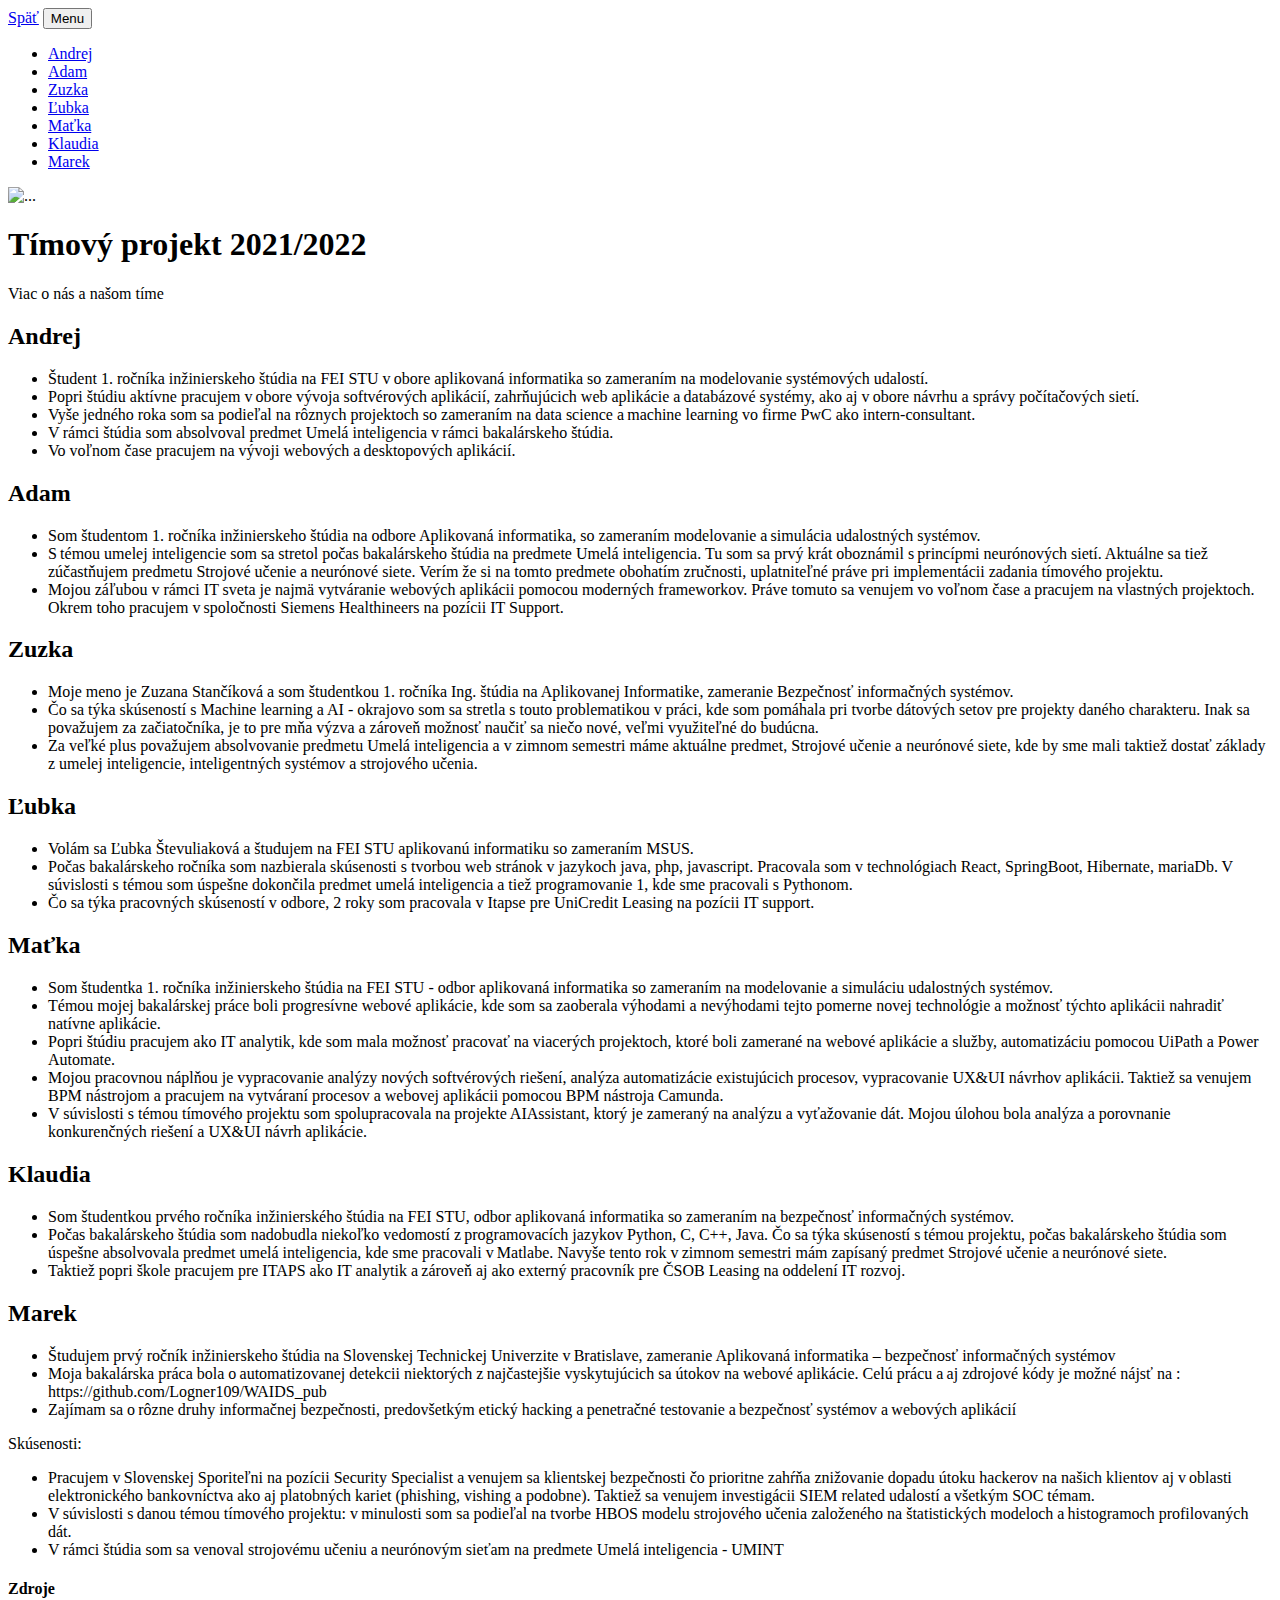
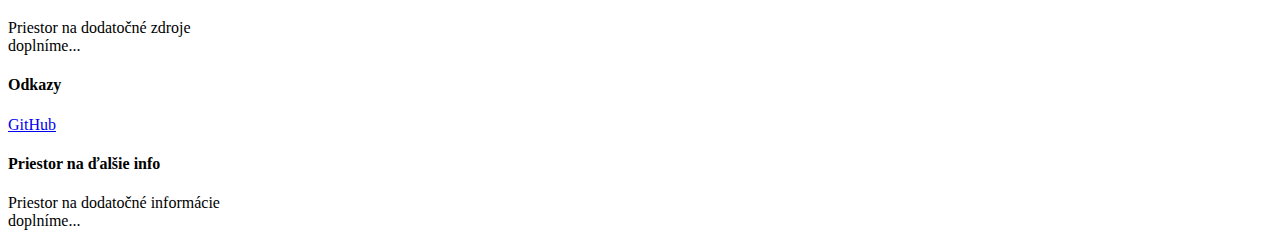
==== teamproject-web/about.html @ 0b71af71 "Update about.html" ====
<!DOCTYPE html>
<html lang="en">
<head>
    <meta charset="utf-8" />
    <meta name="viewport" content="width=device-width, initial-scale=1, shrink-to-fit=no" />
    <meta name="description" content="" />
    <meta name="author" content="" />
    <title>Tímový projekt 2021/2022</title>
    <!-- Favicon-->
    <link rel="icon" type="image/x-icon" href="assets/favicon.ico" />
    <!-- Font Awesome icons (free version)-->

    <!-- Google fonts-->
    <link href="https://fonts.googleapis.com/css?family=Montserrat:400,700" rel="stylesheet" type="text/css" />
    <link href="https://fonts.googleapis.com/css?family=Lato:400,700,400italic,700italic" rel="stylesheet" type="text/css" />
    <!-- Core theme CSS (includes Bootstrap)-->
    <link href="css/styles.css" rel="stylesheet" />
</head>
<body id="page-top">
<!-- Navigation-->
<nav class="navbar navbar-expand-lg bg-secondary text-uppercase fixed-top" id="mainNav">
    <div class="container">
        <a class="navbar-brand" href="index.html">Späť</a>
        <button class="navbar-toggler text-uppercase font-weight-bold bg-primary text-white rounded" type="button" data-bs-toggle="collapse" data-bs-target="#navbarResponsive" aria-controls="navbarResponsive" aria-expanded="false" aria-label="Toggle navigation">
            Menu
            <i class="fas fa-bars"></i>
        </button>
        <div class="collapse navbar-collapse" id="navbarResponsive">
            <ul class="navbar-nav ms-auto">
                <li class="nav-item mx-0 mx-lg-1"><a class="nav-link py-3 px-0 px-lg-3 rounded" href="#andrej">Andrej</a></li>
                <li class="nav-item mx-0 mx-lg-1"><a class="nav-link py-3 px-0 px-lg-3 rounded" href="#adam">Adam</a></li>
                <li class="nav-item mx-0 mx-lg-1"><a class="nav-link py-3 px-0 px-lg-3 rounded" href="#zuzka">Zuzka</a></li>
                <li class="nav-item mx-0 mx-lg-1"><a class="nav-link py-3 px-0 px-lg-3 rounded" href="#lubka">Ľubka</a></li>
                <li class="nav-item mx-0 mx-lg-1"><a class="nav-link py-3 px-0 px-lg-3 rounded" href="#matka">Maťka</a></li>
                <li class="nav-item mx-0 mx-lg-1"><a class="nav-link py-3 px-0 px-lg-3 rounded" href="#klaudia">Klaudia</a></li>
                <li class="nav-item mx-0 mx-lg-1"><a class="nav-link py-3 px-0 px-lg-3 rounded" href="#marek">Marek</a></li>
            </ul>
        </div>
    </div>
</nav>
<!-- Masthead-->
<header class="masthead bg-white text-primary text-center">
    <div class="container d-flex align-items-center flex-column">
        <!-- Masthead Avatar Image-->
        <img class="masthead-avatar mb-5" src="assets/img/team.jpeg" alt="..." />
        <!-- Masthead Heading-->
        <h1 class="masthead-heading text-uppercase mb-0">Tímový projekt 2021/2022</h1>
        <!-- Icon Divider-->
        <div class="divider-custom">
            <div class="divider-custom-line"></div>
            <div class="divider-custom-icon"></div>
            <div class="divider-custom-line"></div>
        </div>
        <!-- Masthead Subheading-->
        <p class="masthead-subheading font-weight-light mb-0">Viac o nás a našom tíme</p>
    </div>
</header>
<!-- Portfolio Section-->
<section class="page-section bg-primary portfolio" id="andrej">
    <div class="container">
        <!-- Portfolio Section Heading-->
        <h2 class="page-section-heading text-center text-uppercase text-white mb-0">Andrej</h2>
        <!-- Icon Divider-->
        <div class="divider-custom divider-light">
            <div class="divider-custom-line"></div>
            <div class="divider-custom-icon"><i class="fas fa-star"></i></div>
            <div class="divider-custom-line"></div>
        </div>
        <div class="row justify-content-center">
            <ul>
                <li>Študent 1. ročníka inžinierskeho štúdia na FEI STU v obore aplikovaná informatika so zameraním na modelovanie systémových udalostí. </li>
                <li>Popri štúdiu aktívne pracujem v obore vývoja softvérových aplikácií, zahrňujúcich web aplikácie a databázové systémy, ako aj v obore návrhu a správy počítačových sietí. </li>
                <li>Vyše jedného roka som sa podieľal na rôznych projektoch so zameraním na data science a machine learning vo firme PwC ako intern-consultant. </li>
                <li>V rámci štúdia som absolvoval predmet Umelá inteligencia v rámci bakalárskeho štúdia.</li>
                <li>Vo voľnom čase pracujem na vývoji webových a desktopových aplikácií. </li>
            </ul>
        </div>
    </div>
</section>
<!-- Adam Section-->
<section class="page-section portfolio" id="adam">
    <div class="container">
        <!-- Contact Section Heading-->
        <h2 class="page-section-heading text-center text-uppercase text-secondary mb-0">Adam</h2>
        <!-- Icon Divider-->
        <div class="divider-custom">
            <div class="divider-custom-line"></div>
            <div class="divider-custom-icon"><i class="fas fa-star"></i></div>
            <div class="divider-custom-line"></div>
        </div>

        <div class="row justify-content-center">
            <ul>
                <li>Som študentom 1. ročníka inžinierskeho štúdia na odbore Aplikovaná informatika, so zameraním modelovanie a simulácia udalostných systémov.</li> 
                <li>S témou umelej inteligencie som sa stretol počas bakalárskeho štúdia na predmete Umelá inteligencia. Tu som sa prvý krát oboznámil s princípmi neurónových sietí. Aktuálne sa tiež zúčastňujem predmetu Strojové učenie a neurónové siete. Verím že si na tomto predmete obohatím zručnosti, uplatniteľné práve pri implementácii zadania tímového projektu. </li> 
                <li>Mojou záľubou v rámci IT sveta je najmä vytváranie webových aplikácii pomocou moderných frameworkov. Práve tomuto sa venujem vo voľnom čase a pracujem na vlastných projektoch. Okrem toho pracujem v spoločnosti Siemens Healthineers na pozícii IT Support. </li> 
            </ul>
        </div>
    </div>
</section>
<section class="page-section bg-primary text-white mb-0" id="zuzka">
    <div class="container">
        <!-- About Section Heading-->
        <h2 class="page-section-heading text-center text-uppercase text-white">Zuzka</h2>
        <!-- Icon Divider-->
        <div class="divider-custom divider-light">
            <div class="divider-custom-line"></div>
            <div class="divider-custom-icon"></div>
            <div class="divider-custom-line"></div>
        </div>
        <div class="row justify-content-center">
            <ul>
                <li> Moje meno je Zuzana Stančíková a som študentkou 1. ročníka Ing. štúdia na Aplikovanej Informatike, zameranie Bezpečnosť informačných systémov.  </li> 
                <li> Čo sa týka skúseností s Machine learning a AI - okrajovo som sa stretla s touto problematikou v práci, kde som pomáhala pri tvorbe dátových setov pre projekty daného charakteru. Inak sa považujem za začiatočníka, je to pre mňa výzva a zároveň možnosť naučiť sa niečo nové, veľmi využiteľné do budúcna. </li> 
                <li> Za veľké plus považujem absolvovanie predmetu Umelá inteligencia a v zimnom semestri máme aktuálne predmet, Strojové učenie a neurónové siete, kde by sme mali taktiež dostať základy z umelej inteligencie, inteligentných systémov a strojového učenia. </li> 
            </ul>
        </div>
    </div>
    </div>
</section>
<section class="page-section portfolio" id="lubka">
    <div class="container">
        <!-- Contact Section Heading-->
        <h2 class="page-section-heading text-center text-uppercase text-secondary mb-0">Ľubka</h2>
        <!-- Icon Divider-->
        <div class="divider-custom">
            <div class="divider-custom-line"></div>
            <div class="divider-custom-icon"></div>
            <div class="divider-custom-line"></div>
        </div>

        <div class="row justify-content-center">
            <ul>
                <li>Volám sa Ľubka Števuliaková a študujem na FEI STU aplikovanú informatiku so zameraním MSUS. </li>  
                <li> Počas bakalárskeho ročníka som nazbierala skúsenosti s tvorbou web stránok v jazykoch java, php, javascript. Pracovala som v technológiach React, SpringBoot, Hibernate, mariaDb. V súvislosti s témou som úspešne dokončila predmet umelá inteligencia a tiež programovanie 1, kde sme pracovali s Pythonom. </li>  
                <li> Čo sa týka pracovných skúseností v odbore, 2 roky som pracovala v Itapse pre UniCredit Leasing na pozícii IT support. </li>  
            </ul>
        </div>
    </div>
</section>
<section class="page-section bg-primary text-white mb-0" id="matka">
    <div class="container">
        <!-- About Section Heading-->
        <h2 class="page-section-heading text-center text-uppercase text-white">Maťka</h2>
        <!-- Icon Divider-->
        <div class="divider-custom divider-light">
            <div class="divider-custom-line"></div>
            <div class="divider-custom-icon"></div>
            <div class="divider-custom-line"></div>
        </div>
        <div class="row justify-content-center">
            <ul>
                <li>Som študentka 1. ročníka inžinierskeho štúdia na FEI STU - odbor aplikovaná informatika so zameraním na modelovanie a simuláciu udalostných systémov. </li>
                <li>Témou mojej bakalárskej práce boli progresívne webové aplikácie, kde som sa zaoberala výhodami a nevýhodami tejto pomerne novej technológie a možnosť týchto aplikácii nahradiť natívne aplikácie.</li>
                <li>Popri štúdiu pracujem ako IT analytik, kde som mala možnosť pracovať na viacerých projektoch, ktoré boli zamerané na webové aplikácie a služby, automatizáciu pomocou UiPath a Power Automate.</li>
                <li>Mojou pracovnou náplňou je vypracovanie analýzy nových softvérových riešení, analýza automatizácie existujúcich procesov, vypracovanie UX&UI návrhov aplikácii. Taktiež sa venujem BPM nástrojom a pracujem na vytváraní procesov a webovej aplikácii pomocou BPM nástroja Camunda.</li>
                <li>V súvislosti s témou tímového projektu som spolupracovala na projekte AIAssistant, ktorý je zameraný na analýzu a vyťažovanie dát. Mojou úlohou bola analýza a porovnanie konkurenčných riešení a UX&UI návrh aplikácie.</li>
            </ul>
        </div>
    </div>
    </div>
</section>
<section class="page-section portfolio" id="klaudia">
    <div class="container">
        <!-- Contact Section Heading-->
        <h2 class="page-section-heading text-center text-uppercase text-secondary mb-0">Klaudia</h2>
        <!-- Icon Divider-->
        <div class="divider-custom">
            <div class="divider-custom-line"></div>
            <div class="divider-custom-icon"></div>
            <div class="divider-custom-line"></div>
        </div>

        <div class="row justify-content-center">
            <ul>
                <li>Som študentkou prvého ročníka inžinierského štúdia na FEI STU, odbor aplikovaná informatika so zameraním na bezpečnosť informačných systémov. </li>  
                <li> Počas bakalárskeho štúdia som nadobudla niekoľko vedomostí z programovacích jazykov Python, C, C++, Java. Čo sa týka skúseností s témou projektu, počas bakalárskeho štúdia som úspešne absolvovala predmet umelá inteligencia, kde sme pracovali  v Matlabe. Navyše tento rok v zimnom semestri mám zapísaný predmet Strojové učenie a neurónové siete. </li> 
                <li> Taktiež popri škole pracujem pre ITAPS ako IT analytik a zároveň aj ako externý pracovník pre ČSOB Leasing na oddelení IT rozvoj. </li> 
            </ul>
        </div>
    </div>
</section>

<!-- About Section-->
<section class="page-section bg-primary text-white mb-0" id="marek">
    <div class="container">
        <!-- About Section Heading-->
        <h2 class="page-section-heading text-center text-uppercase text-white">Marek</h2>
        <!-- Icon Divider-->
        <div class="divider-custom divider-light">
            <div class="divider-custom-line"></div>
            <div class="divider-custom-icon"></div>
            <div class="divider-custom-line"></div>
        </div>
            <div class="row justify-content-center">
                <ul>
                    <li>Študujem prvý ročník inžinierskeho štúdia na Slovenskej Technickej Univerzite v Bratislave, zameranie Aplikovaná informatika – bezpečnosť informačných systémov </li>
                    <li>Moja bakalárska práca bola o automatizovanej detekcii niektorých z najčastejšie vyskytujúcich sa útokov na webové aplikácie. Celú prácu a aj zdrojové kódy je možné nájsť na : https://github.com/Logner109/WAIDS_pub </li>
                    <li>Zajímam sa o rôzne druhy informačnej bezpečnosti, predovšetkým etický hacking a penetračné testovanie a bezpečnosť systémov a webových aplikácií </li>
                </ul>
                <p>Skúsenosti:</p> 
                <ul>
                    <li>Pracujem v Slovenskej Sporiteľni na pozícii Security Specialist a venujem sa klientskej bezpečnosti čo prioritne zahŕňa znižovanie dopadu útoku hackerov na našich klientov aj v oblasti elektronického bankovníctva ako aj platobných kariet (phishing, vishing a podobne). Taktiež sa venujem investigácii SIEM related udalostí a všetkým SOC témam. </li>
                    <li>V súvislosti s danou témou tímového projektu: v minulosti som sa podieľal na tvorbe HBOS modelu strojového učenia založeného na štatistických modeloch a histogramoch profilovaných dát. </li>
                    <li>V rámci štúdia som sa venoval strojovému učeniu a neurónovým sieťam na predmete Umelá inteligencia - UMINT </li>
                </ul>
            </div>
        </div>
    </div>
</section>
<!-- Footer-->
<footer class="footer text-center">
    <div class="container">
        <div class="row">
            <!-- Footer Location-->
            <div class="col-lg-4 mb-5 mb-lg-0">
                <h4 class="text-uppercase mb-4">Zdroje</h4>
                <p class="lead mb-0">
                    Priestor na dodatočné zdroje
                    <br />
                    doplníme...
                </p>
            </div>
            <!-- Footer Social Icons-->
            <div class="col-lg-4 mb-5 mb-lg-0">
                <h4 class="text-uppercase mb-4">Odkazy</h4>
                <a href="https://github.com/TP-2021-ZS">GitHub</a></p>
            </div>
            <!-- Footer About Text-->
            <div class="col-lg-4">
                <h4 class="text-uppercase mb-4">Priestor na ďalšie info</h4>
                <p class="lead mb-0">
                    Priestor na dodatočné informácie
                    <br />
                    doplníme...
                </p>
            </div>
        </div>
    </div>
</footer>
</body>
</html>
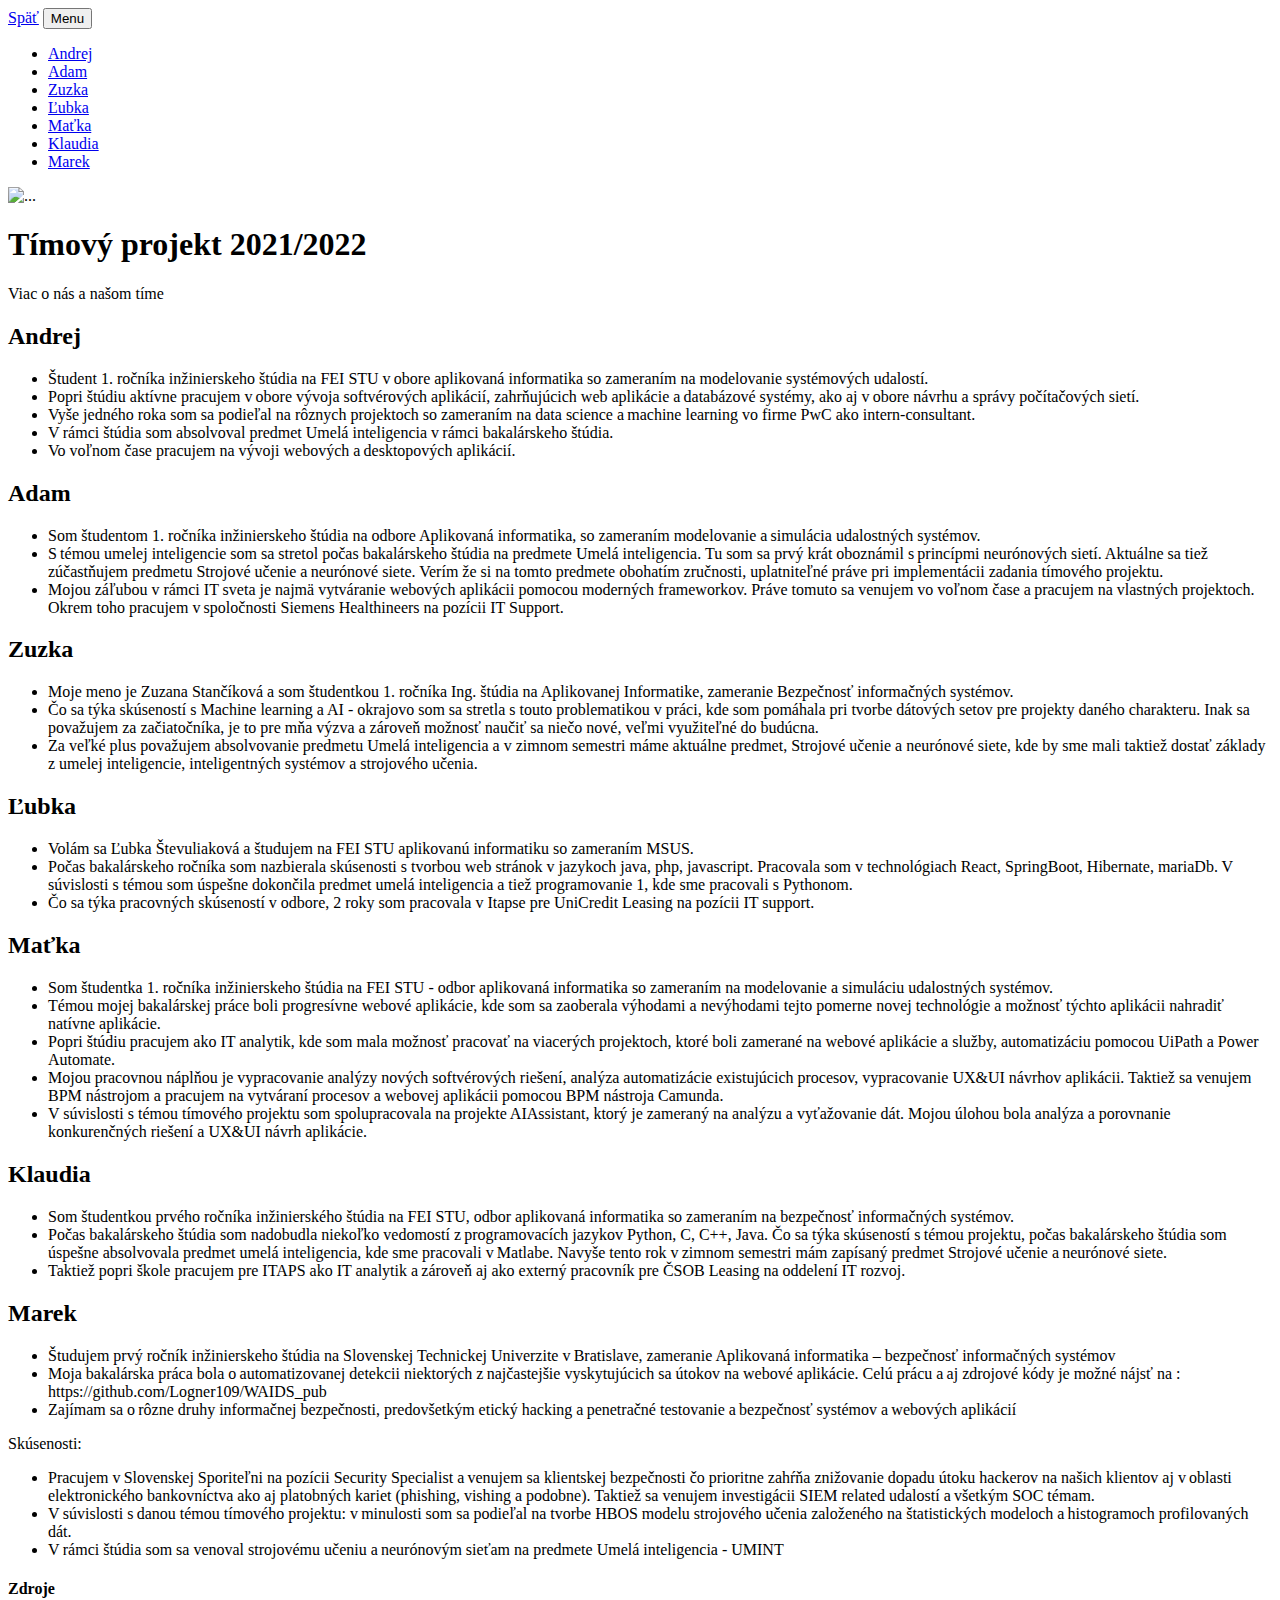
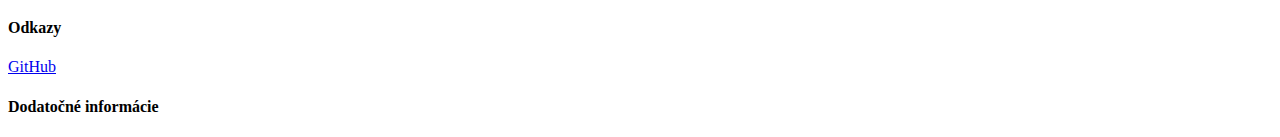
==== commit 83d4ae48: "Update about.html" ====
--- a/teamproject-web/about.html
+++ b/teamproject-web/about.html
@@ -56,7 +56,7 @@
     </div>
 </header>
 <!-- Portfolio Section-->
-<section class="page-section bg-primary portfolio" id="andrej">
+<section class="page-section bg-primary text-white portfolio" id="andrej">
     <div class="container">
         <!-- Portfolio Section Heading-->
         <h2 class="page-section-heading text-center text-uppercase text-white mb-0">Andrej</h2>
@@ -216,9 +216,6 @@
             <div class="col-lg-4 mb-5 mb-lg-0">
                 <h4 class="text-uppercase mb-4">Zdroje</h4>
                 <p class="lead mb-0">
-                    Priestor na dodatočné zdroje
-                    <br />
-                    doplníme...
                 </p>
             </div>
             <!-- Footer Social Icons-->
@@ -228,11 +225,8 @@
             </div>
             <!-- Footer About Text-->
             <div class="col-lg-4">
-                <h4 class="text-uppercase mb-4">Priestor na ďalšie info</h4>
+                <h4 class="text-uppercase mb-4">Dodatočné informácie</h4>
                 <p class="lead mb-0">
-                    Priestor na dodatočné informácie
-                    <br />
-                    doplníme...
                 </p>
             </div>
         </div>
